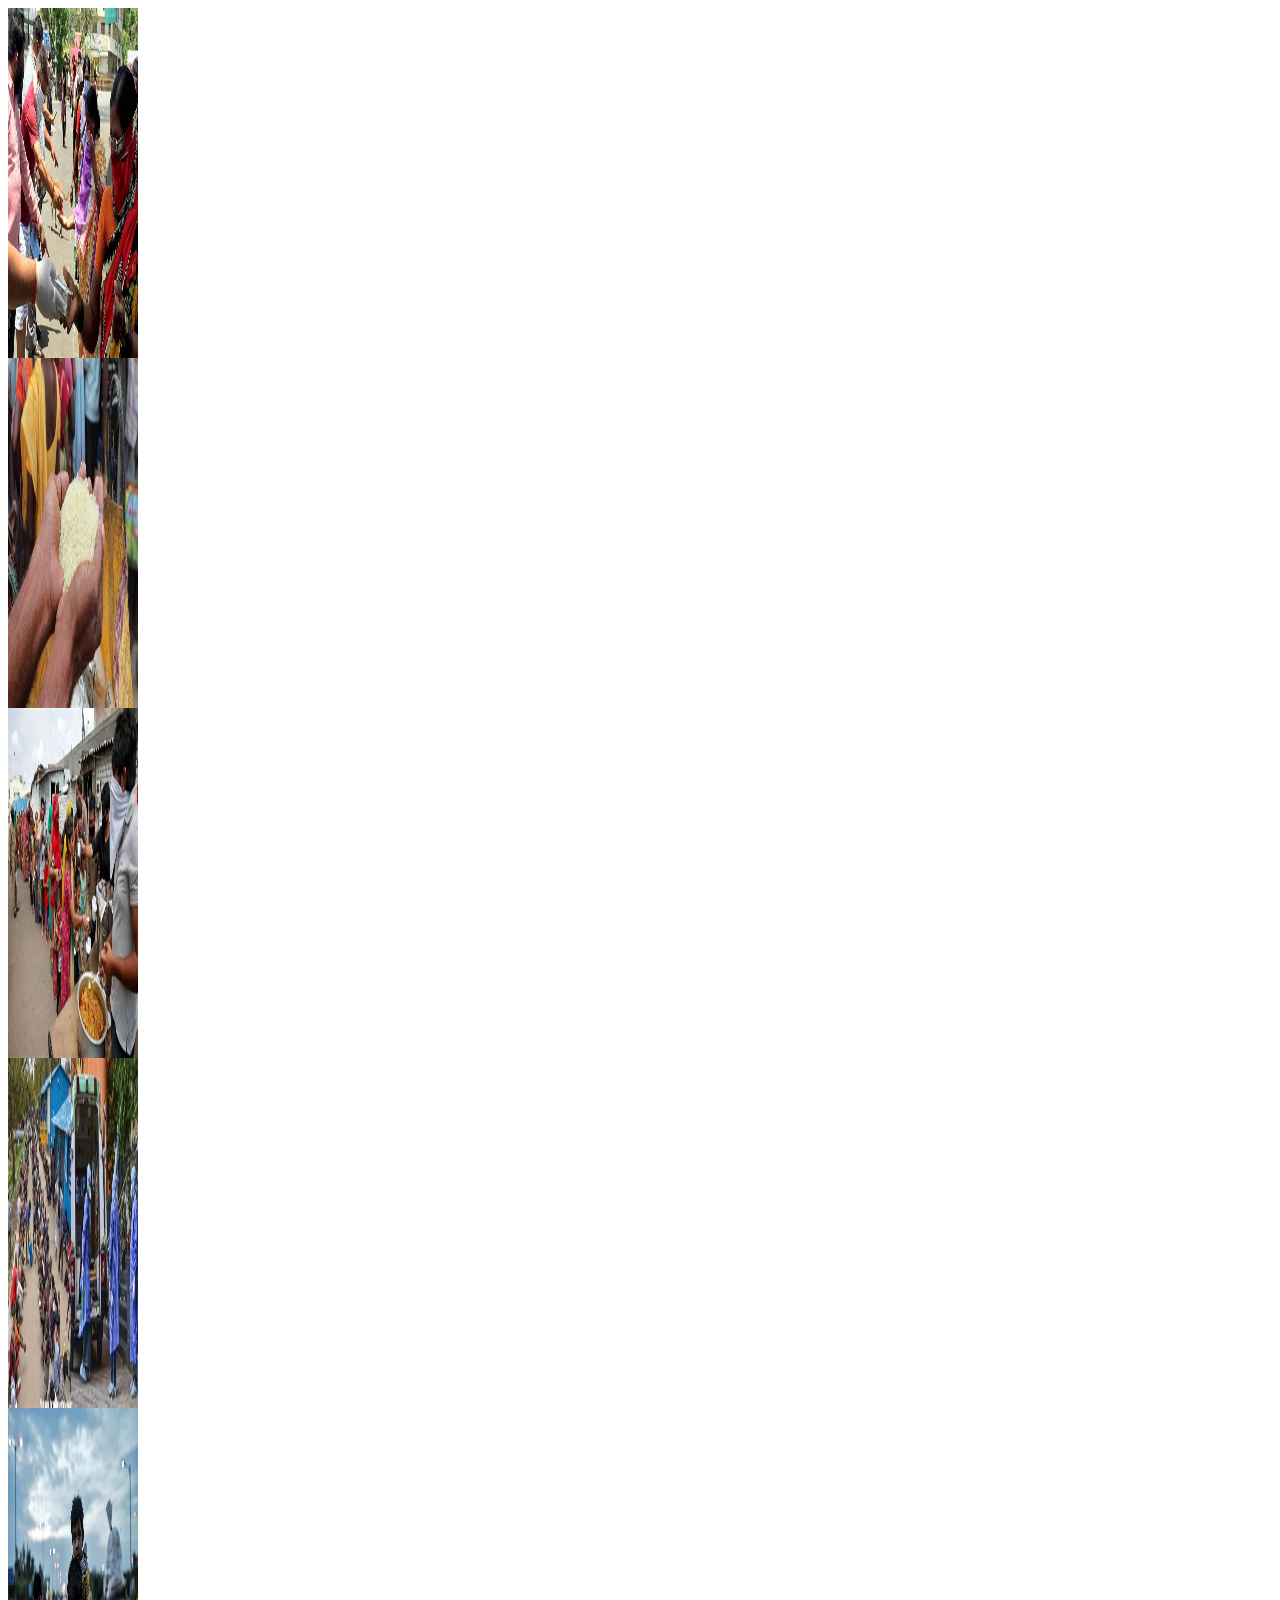
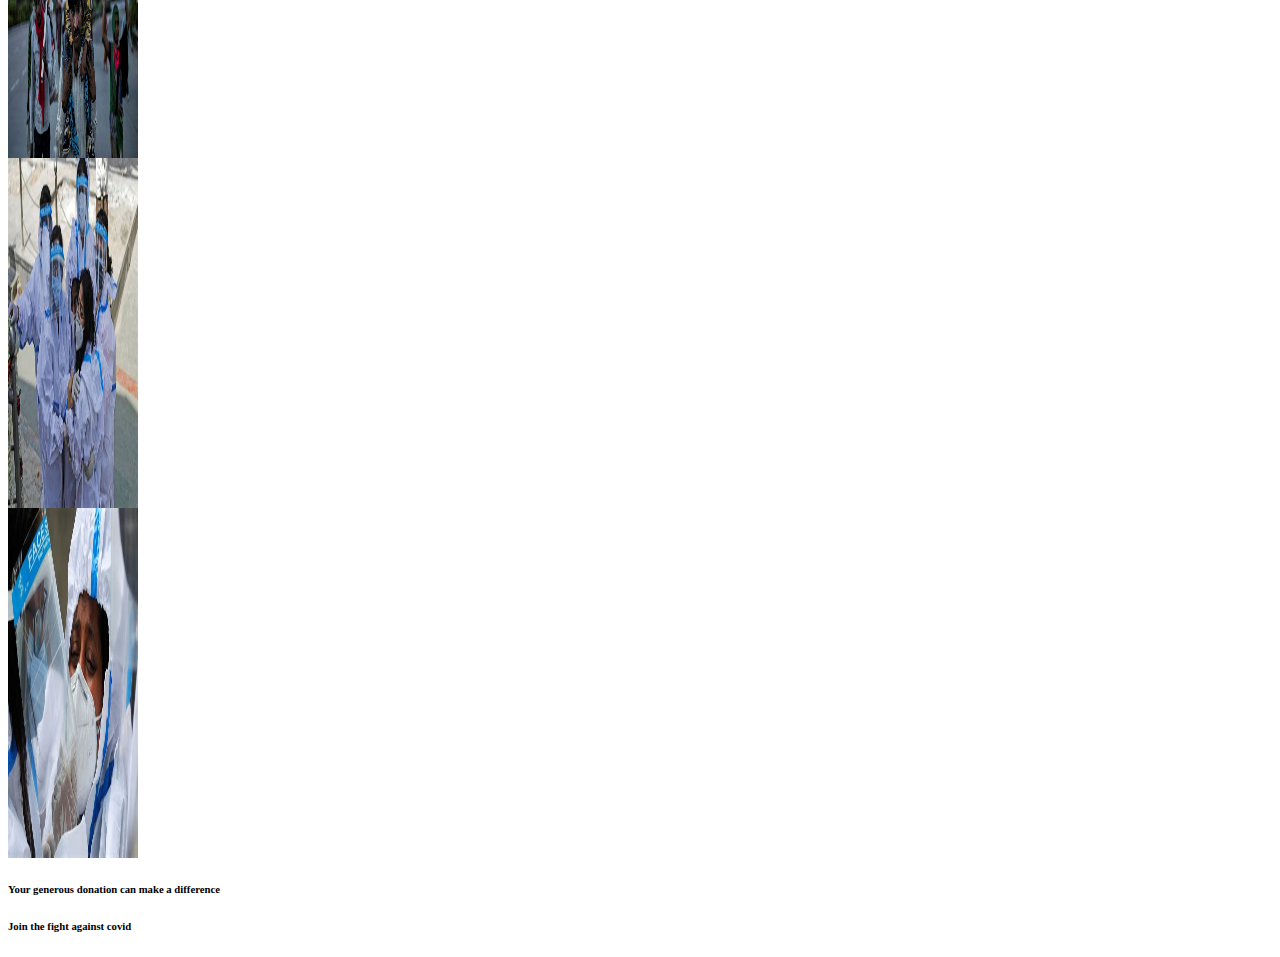
==== about.html @ b5dd1118 "fix card allignment" ====
<html lang="en">

<head>
    <meta charset="UTF-8">
    <meta http-equiv="X-UA-Compatible" content="IE=edge">
    <meta name="viewport" content="width=device-width, initial-scale=1.0">
    <title>Document</title>
</head>

<body>
    <div class="card mb-3" style="max-width: 540px">
        <div class="row g-0">
            <div class="col-md-4">
                <div class="slideshow-container">
                    <div class="mySlides fade">
                        <img class="card-img-top" src="images/food-1.jpg" width="130" height="350">
                    </div>
                    <div class="mySlides fade">
                        <img class="card-img-top" src="images/food-2.jpg" width="130" height="350">
                    </div>
                    <div class="mySlides fade">
                        <img class="card-img-top" src="images/image-1.jpg" width="130" height="350">
                    </div>
                    <div class="mySlides fade">
                        <img class="card-img-top" src="images/image-2.jpg" width="130" height="350">
                    </div>
                    <div class="mySlides fade">
                        <img class="card-img-top" src="images/image-3.jpg" width="130" height="350">
                    </div>
                    <div class="mySlides fade">
                        <img class="card-img-top" src="images/image-4.jpg" width="130" height="350">
                    </div>
                    <div class="mySlides fade">
                        <img class="card-img-top" src="images/image-5.jpg" width="130" height="350">
                    </div>
                </div>
            </div>
            <div class="col-md-8">
                <div class="card-body">
                    <h6>Your generous donation can make a difference</h6>
            <h6>Join the fight against covid</h6>
                    <form class="center">
                        <script src="https://checkout.razorpay.com/v1/payment-button.js"
                            data-payment_button_id="pl_H6ElIM9WVlsiBP" async> </script>
                    </form>
                </div>
            </div>
        </div>
    </div>
</body>

</html>
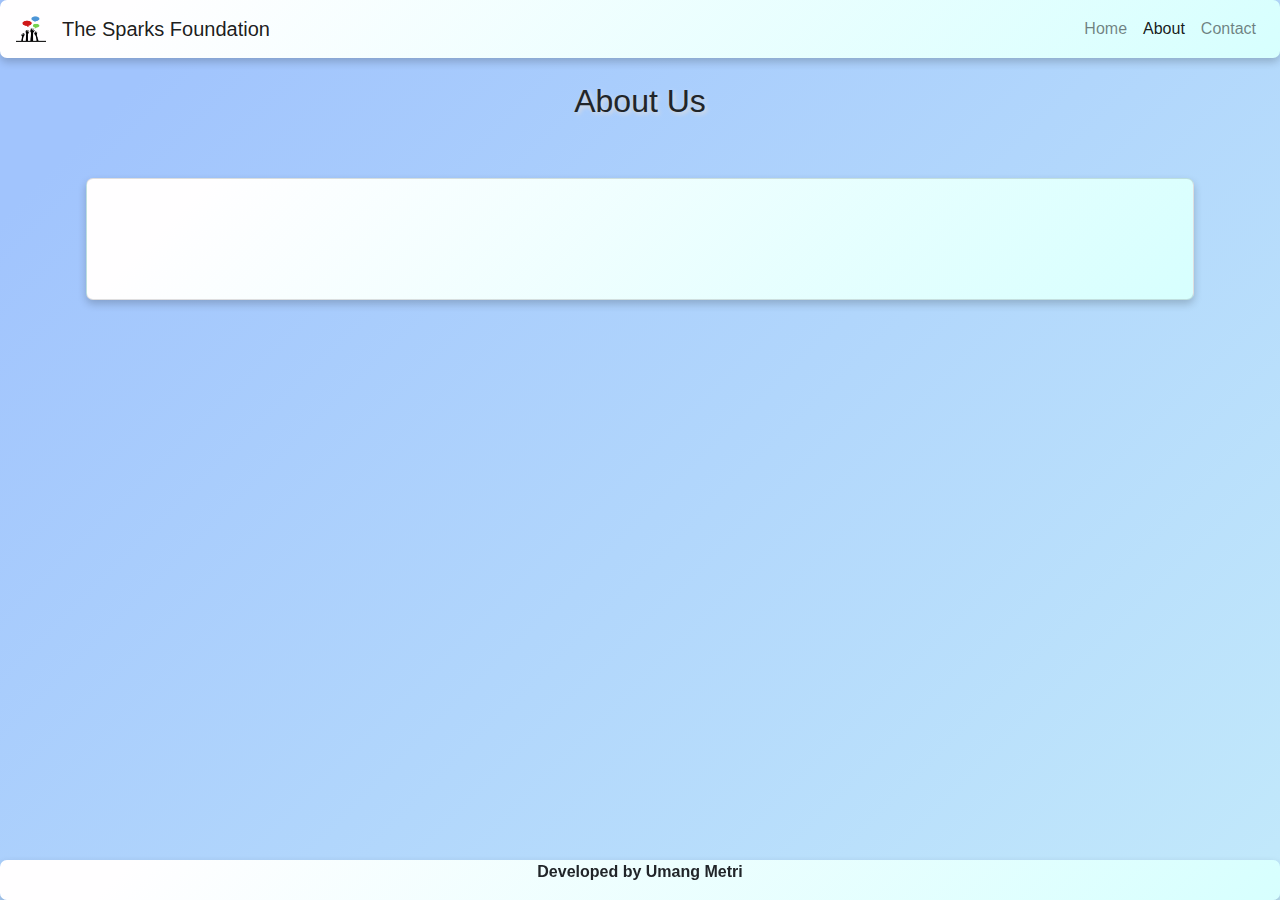
==== commit 2c33bc82: "remove extra code" ====
--- a/about.html
+++ b/about.html
@@ -1,52 +1,64 @@
+<!DOCTYPE html>
 <html lang="en">
 
 <head>
     <meta charset="UTF-8">
     <meta http-equiv="X-UA-Compatible" content="IE=edge">
-    <meta name="viewport" content="width=device-width, initial-scale=1.0">
-    <title>Document</title>
+    <meta name="viewport" content="width=device-width, initial-scale=1, shrink-to-fit=no">
+    <link rel="stylesheet" href="https://maxcdn.bootstrapcdn.com/bootstrap/4.5.2/css/bootstrap.min.css">
+    <title>The Sparks Foundation</title>
+    <link rel="stylesheet" href="style.css">
 </head>
 
 <body>
-    <div class="card mb-3" style="max-width: 540px">
-        <div class="row g-0">
-            <div class="col-md-4">
-                <div class="slideshow-container">
-                    <div class="mySlides fade">
-                        <img class="card-img-top" src="images/food-1.jpg" width="130" height="350">
+    <nav class="navbar navbar-expand-lg navbar-light bg-light">
+        <a class="navbar-brand" href="">
+            <img src="images/logo.png" width="30" height="30" alt="logo">
+        </a>
+        <a class="navbar-brand" href="https://www.thesparksfoundationsingapore.org">The Sparks Foundation</a>
+        <button class="navbar-toggler" type="button" data-toggle="collapse" data-target="#navbarNav"
+            aria-controls="navbarNav" aria-expanded="false" aria-label="Toggle navigation">
+            <span class="navbar-toggler-icon"></span>
+        </button>
+        <div class="collapse navbar-collapse" id="navbarNav">
+            <ul class="navbar-nav ml-auto">
+                <li class="nav-item">
+                    <a class="nav-link" href="index.html">Home</a>
+                </li>
+                <li class="nav-item active">
+                    <a class="nav-link" href="about.html">About</a>
+                </li>
+                <li class="nav-item">
+                    <a class="nav-link" href="contact.html">Contact</a>
+                </li>
+            </ul>
+        </div>
+    </nav>
+
+    <br>
+    <h2>
+        <strong>About Us
+    </h2>
+    <br>
+    <br>
+    <div class="container">
+        <div class="card mb-3">
+            <div class="row g-0">
+                <div class="col-md-6">
+
+                </div>
+                <div class="col-md-6">
+                    <div class="card-body">
+
                     </div>
-                    <div class="mySlides fade">
-                        <img class="card-img-top" src="images/food-2.jpg" width="130" height="350">
-                    </div>
-                    <div class="mySlides fade">
-                        <img class="card-img-top" src="images/image-1.jpg" width="130" height="350">
-                    </div>
-                    <div class="mySlides fade">
-                        <img class="card-img-top" src="images/image-2.jpg" width="130" height="350">
-                    </div>
-                    <div class="mySlides fade">
-                        <img class="card-img-top" src="images/image-3.jpg" width="130" height="350">
-                    </div>
-                    <div class="mySlides fade">
-                        <img class="card-img-top" src="images/image-4.jpg" width="130" height="350">
-                    </div>
-                    <div class="mySlides fade">
-                        <img class="card-img-top" src="images/image-5.jpg" width="130" height="350">
-                    </div>
-                </div>
-            </div>
-            <div class="col-md-8">
-                <div class="card-body">
-                    <h6>Your generous donation can make a difference</h6>
-            <h6>Join the fight against covid</h6>
-                    <form class="center">
-                        <script src="https://checkout.razorpay.com/v1/payment-button.js"
-                            data-payment_button_id="pl_H6ElIM9WVlsiBP" async> </script>
-                    </form>
                 </div>
             </div>
         </div>
     </div>
+
+    <footer>
+        <p>Developed by Umang Metri </p>
+    </footer>
 </body>
 
 </html>--- a/style.css
+++ b/style.css
@@ -0,0 +1,97 @@
+body {
+    background-image: linear-gradient(135deg, #a1c4fd 10%, #c2e9fb 100%);
+    background-repeat: no-repeat;
+    background-attachment: fixed;
+    background-size: cover;
+    text-align: center;
+}
+
+.navbar {
+    background-image: linear-gradient(135deg, #FFFEFF 10%, #D7FFFE 100%);
+    box-shadow: 0 4px 8px 0 rgba(0, 0, 0, 0.2);
+    border-radius: 7px;
+}
+
+.card {
+    background-image: linear-gradient(135deg, #FFFEFF 10%, #D7FFFE 100%);
+  box-shadow: 0 4px 8px 0 rgba(0, 0, 0, 0.2);
+  transition: 0.3s;
+  border-radius: 7px;
+}
+
+.card:hover {
+  box-shadow: 0 8px 16px 0 rgba(0, 0, 0, 0.2);
+}
+
+.container {
+  padding: 2px 16px;
+}
+
+.mySlides {
+  display: none;
+}
+
+.slideshow-container {
+  max-width: 1000px;
+  position: relative;
+  margin: auto;
+}
+
+.fade {
+  -webkit-animation-name: fade;
+  -webkit-animation-duration: 1.5s;
+  animation-name: fade;
+  animation-duration: 1.5s;
+}
+
+@-webkit-keyframes fade {
+  from {
+    opacity: 0.4;
+  }
+  to {
+    opacity: 1;
+  }
+}
+
+@keyframes fade {
+  from {
+    opacity: 0.4;
+  }
+  to {
+    opacity: 1;
+  }
+}
+
+@media only screen and (max-width: 300px) {
+  .text {
+    font-size: 11px;
+  }
+}
+
+.card-img-top {
+  margin-left: 40px;
+  margin-top: 40px;
+  margin-bottom: 40px;
+  border-radius: 7px;
+}
+
+h2,h4 {
+  font-family: "Open Sans", sans-serif;
+  font-weight: 100;
+  text-shadow: 2px 2px 4px #dfdcdc;
+}
+
+.card-body {
+    text-align: center;
+    margin-top: 80px;
+}
+
+footer {
+	position: fixed;
+	width: 100%;
+	left: 0;
+	bottom: 0;
+    background-image: linear-gradient(135deg, #FFFEFF 10%, #D7FFFE 100%);
+    box-shadow: 0 4px 8px 0 rgba(0, 0, 0, 0.2);
+    border-radius: 7px;
+}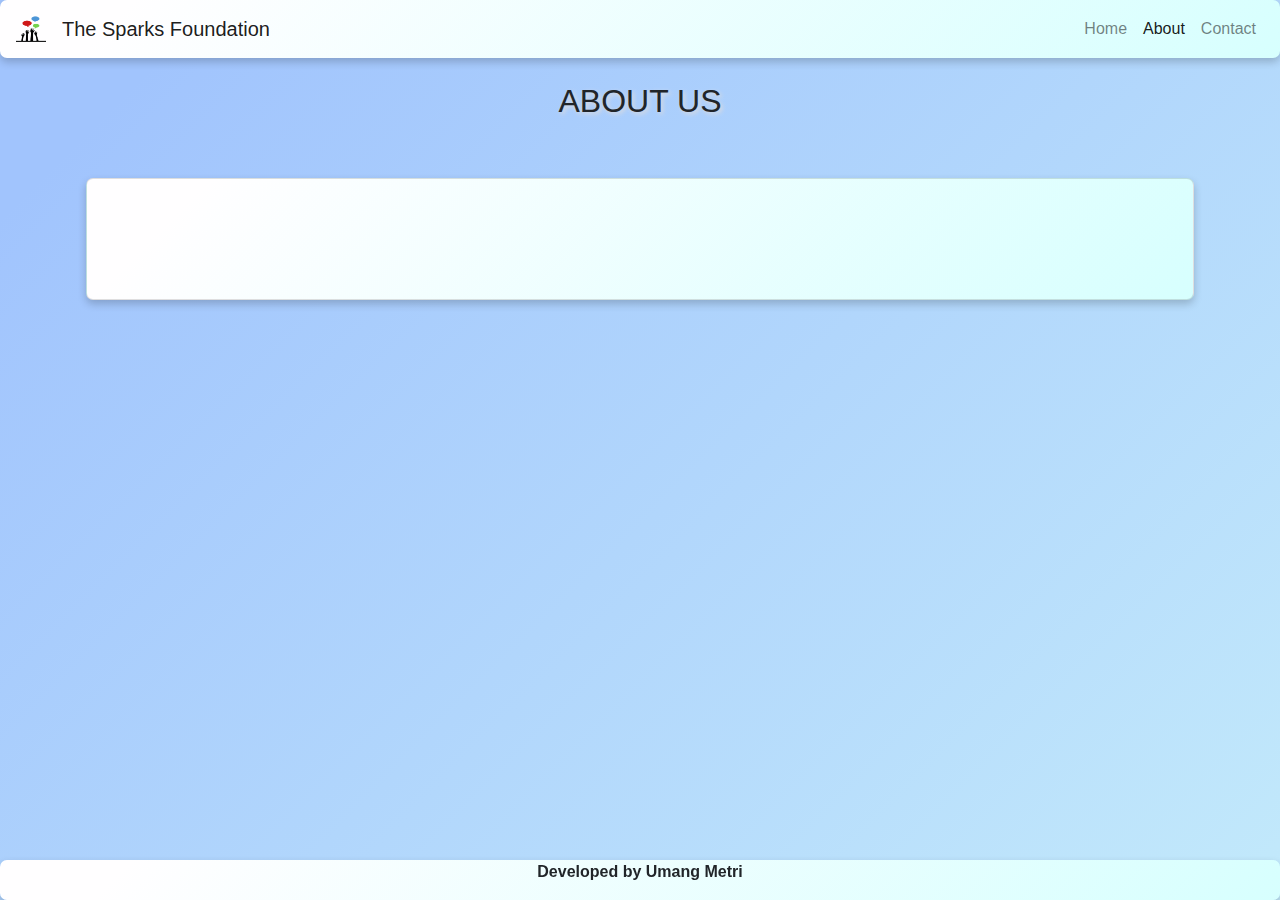
==== commit e320773a: "add about page" ====
--- a/about.html
+++ b/about.html
@@ -37,7 +37,7 @@
 
     <br>
     <h2>
-        <strong>About Us
+        <strong>ABOUT US
     </h2>
     <br>
     <br>
@@ -45,7 +45,7 @@
         <div class="card mb-3">
             <div class="row g-0">
                 <div class="col-md-6">
-
+                    <p> </p>
                 </div>
                 <div class="col-md-6">
                     <div class="card-body">
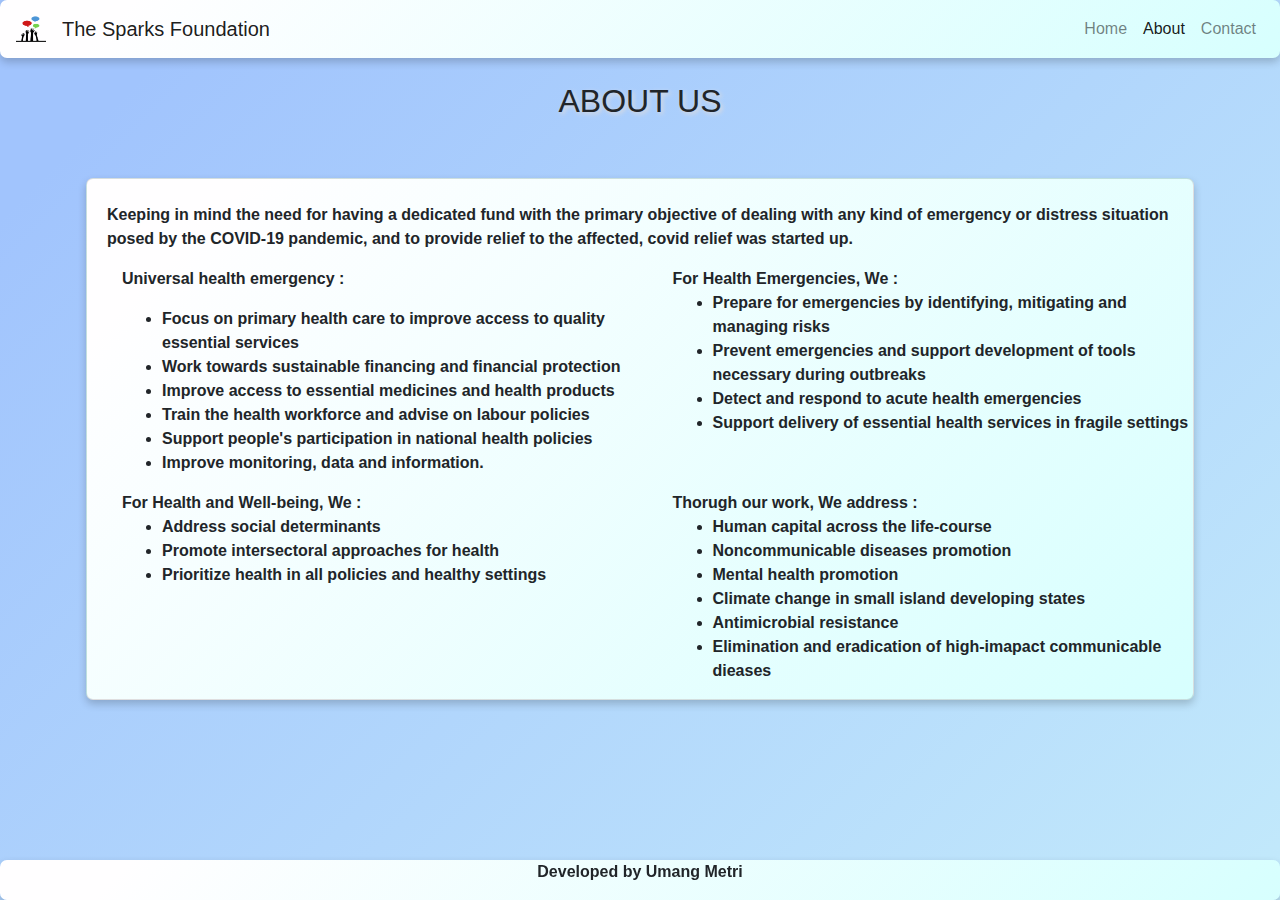
==== commit 971a15dc: "add about page and styling" ====
--- a/about.html
+++ b/about.html
@@ -34,7 +34,6 @@
             </ul>
         </div>
     </nav>
-
     <br>
     <h2>
         <strong>ABOUT US
@@ -43,14 +42,51 @@
     <br>
     <div class="container">
         <div class="card mb-3">
-            <div class="row g-0">
+            <div class="row g-0" style="margin-left: 20px;">
+                <p><br> Keeping in mind the need for having a dedicated fund with the primary objective of dealing with
+                    any kind of
+                    emergency or distress situation posed by the COVID-19 pandemic, and to provide relief to the
+                    affected, covid relief
+                    was started up.</p>
                 <div class="col-md-6">
-                    <p> </p>
+                    <p>Universal health emergency :
+                    <ul>
+                        <li> Focus on primary health care to improve access to quality essential services </li>
+                        <li> Work towards sustainable financing and financial protection </li>
+                        <li> Improve access to essential medicines and health products </li>
+                        <li> Train the health workforce and advise on labour policies </li>
+                        <li> Support people's participation in national health policies </li>
+                        <li> Improve monitoring, data and information. </li>
+                    </ul>
+                    </p>
                 </div>
                 <div class="col-md-6">
-                    <div class="card-body">
-
-                    </div>
+                    For Health Emergencies, We :
+                    <ul>
+                        <li>Prepare for emergencies by identifying, mitigating and managing risks</li>
+                        <li>Prevent emergencies and support development of tools necessary during outbreaks</li>
+                        <li>Detect and respond to acute health emergencies</li>
+                        <li>Support delivery of essential health services in fragile settings</li>
+                    </ul>
+                </div>
+                <div class="col-md-6">
+                    For Health and Well-being, We :
+                    <ul>
+                        <li>Address social determinants</li>
+                        <li>Promote intersectoral approaches for health</li>
+                        <li>Prioritize health in all policies and healthy settings</li>
+                    </ul>
+                </div>
+                <div class="col-md-6">
+                    Thorugh our work, We address :
+                    <ul>
+                        <li>Human capital across the life-course</li>
+                        <li>Noncommunicable diseases promotion</li>
+                        <li>Mental health promotion</li>
+                        <li>Climate change in small island developing states</li>
+                        <li>Antimicrobial resistance</li>
+                        <li>Elimination and eradication of high-imapact communicable dieases</li>
+                    </ul>
                 </div>
             </div>
         </div>
--- a/style.css
+++ b/style.css
@@ -1,19 +1,18 @@
 body {
-    background-image: linear-gradient(135deg, #a1c4fd 10%, #c2e9fb 100%);
-    background-repeat: no-repeat;
-    background-attachment: fixed;
-    background-size: cover;
-    text-align: center;
+  background-image: linear-gradient(135deg, #a1c4fd 10%, #c2e9fb 100%);
+  background-repeat: no-repeat;
+  background-attachment: fixed;
+  background-size: cover;
 }
 
 .navbar {
-    background-image: linear-gradient(135deg, #FFFEFF 10%, #D7FFFE 100%);
-    box-shadow: 0 4px 8px 0 rgba(0, 0, 0, 0.2);
-    border-radius: 7px;
+  background-image: linear-gradient(135deg, #fffeff 10%, #d7fffe 100%);
+  box-shadow: 0 4px 8px 0 rgba(0, 0, 0, 0.2);
+  border-radius: 7px;
 }
 
 .card {
-    background-image: linear-gradient(135deg, #FFFEFF 10%, #D7FFFE 100%);
+  background-image: linear-gradient(135deg, #fffeff 10%, #d7fffe 100%);
   box-shadow: 0 4px 8px 0 rgba(0, 0, 0, 0.2);
   transition: 0.3s;
   border-radius: 7px;
@@ -25,6 +24,7 @@
 
 .container {
   padding: 2px 16px;
+  border-radius: 5px;
 }
 
 .mySlides {
@@ -75,23 +75,73 @@
   border-radius: 7px;
 }
 
-h2,h4 {
+h2,
+h4,
+h5 {
   font-family: "Open Sans", sans-serif;
   font-weight: 100;
   text-shadow: 2px 2px 4px #dfdcdc;
+  text-align: center;
 }
 
 .card-body {
-    text-align: center;
-    margin-top: 80px;
+  text-align: center;
+  margin-top: 80px;
 }
 
 footer {
-	position: fixed;
-	width: 100%;
-	left: 0;
-	bottom: 0;
-    background-image: linear-gradient(135deg, #FFFEFF 10%, #D7FFFE 100%);
-    box-shadow: 0 4px 8px 0 rgba(0, 0, 0, 0.2);
-    border-radius: 7px;
-}+  position: fixed;
+  width: 100%;
+  left: 0;
+  bottom: 0;
+  background-image: linear-gradient(135deg, #fffeff 10%, #d7fffe 100%);
+  box-shadow: 0 4px 8px 0 rgba(0, 0, 0, 0.2);
+  border-radius: 7px;
+  text-align: center;
+}
+
+input[type="text"],
+textarea {
+  width: 80%;
+  padding: 12px;
+  border: 1px solid #ccc;
+  border-radius: 10px;
+  margin-top: 6px;
+  margin-bottom: 16px;
+  resize: vertical;
+  transition: width 0.28s ease-in-out;
+}
+
+textarea:focus {
+  width: 84%;
+  outline: none;
+}
+
+input[type="text"]:focus {
+  width: 84%;
+  outline: none;
+}
+
+input[type="submit"] {
+  background-color: #8b53f3;
+  color: white;
+  padding: 12px 20px;
+  border: none;
+  border-radius: 15px;
+  cursor: pointer;
+  width: 20%;
+  transition: width 0.28s ease-in-out;
+}
+
+input[type="submit"]:hover {
+  background-color: #290447;
+  width: 23%;
+}
+
+.fa {
+  padding: 20px;
+  font-size: 30px;
+  width: 50px;
+  text-align: center;
+  text-decoration: none;
+}
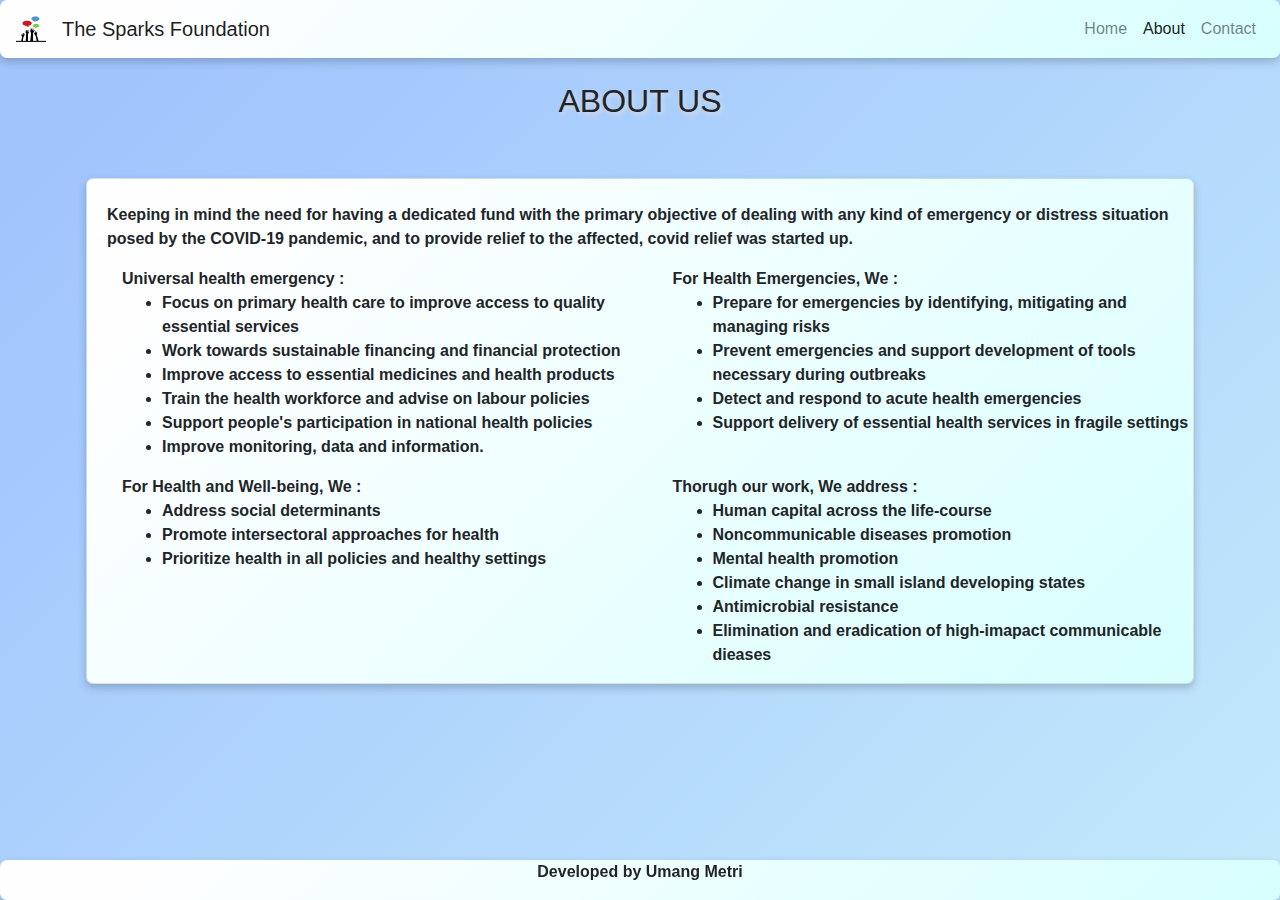
==== commit dd8222c4: "fix contact page" ====
--- a/about.html
+++ b/about.html
@@ -49,7 +49,7 @@
                     affected, covid relief
                     was started up.</p>
                 <div class="col-md-6">
-                    <p>Universal health emergency :
+                    Universal health emergency :
                     <ul>
                         <li> Focus on primary health care to improve access to quality essential services </li>
                         <li> Work towards sustainable financing and financial protection </li>
@@ -58,7 +58,6 @@
                         <li> Support people's participation in national health policies </li>
                         <li> Improve monitoring, data and information. </li>
                     </ul>
-                    </p>
                 </div>
                 <div class="col-md-6">
                     For Health Emergencies, We :
